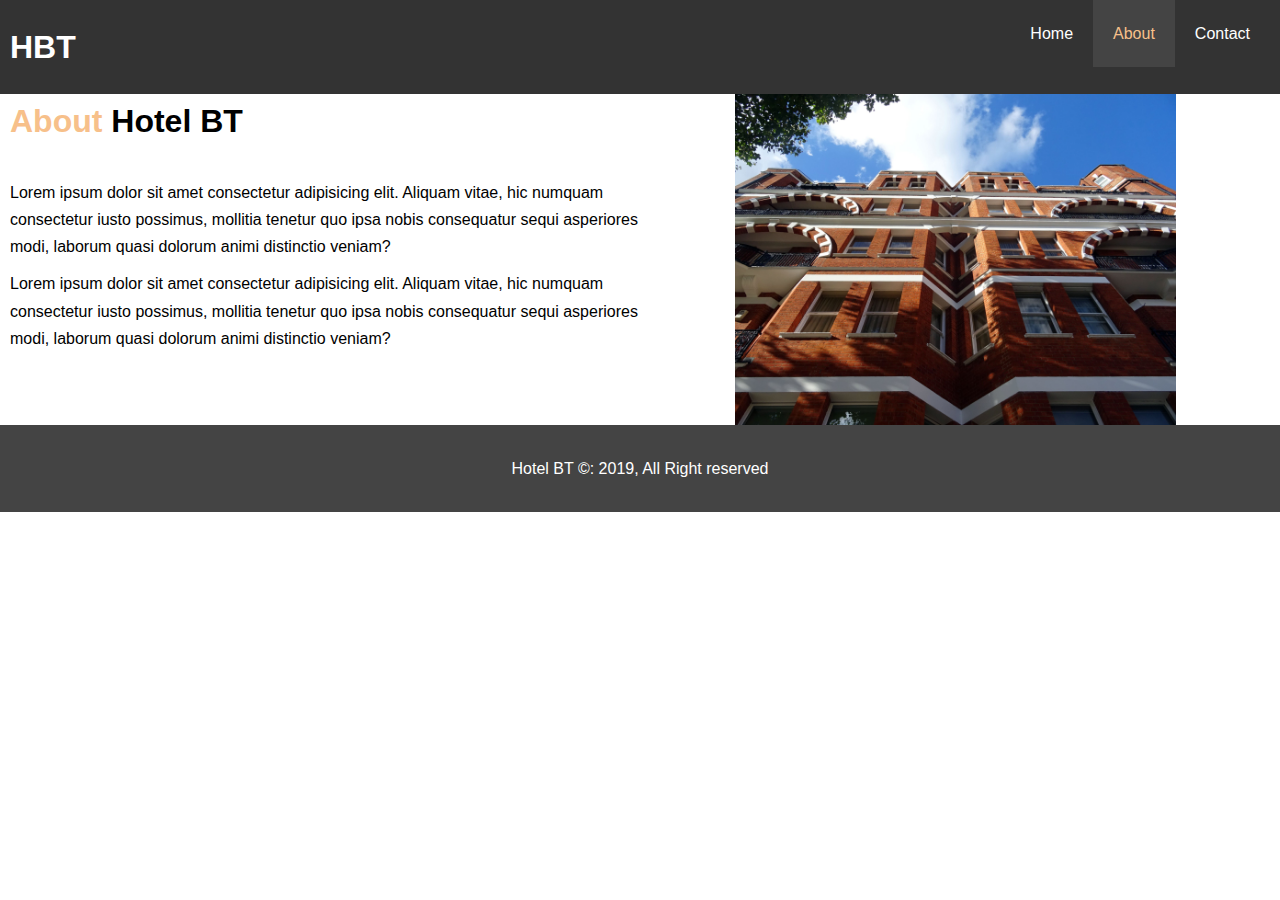
==== about.html @ 6a852ce6 "keep moving forward" ====
<!DOCTYPE html>
<html lang="en">
<head>
    <meta charset="UTF-8">
    <meta http-equiv="X-UA-Compatible" content="IE=edge">
    <meta name="viewport" content="width=device-width, initial-scale=1.0">
    <title>Hotel BT| About</title>
    <meta name="description" content=" welcome to the best hotels to experience"/>
    <link rel="stylesheet" href="css/style.css"/>
</head>
<body>
    <header>
         <nav id="navbar">

            <div class="container">
            <h1 class="logo"><a href="index.html">HBT</a></h1>

            
            <ul>
                <li><a href="index.html">Home</a></li>
                <li><a  class="current" href="about.html"> About</a></li>
                <li><a href="contact.html"> Contact</a></li>
            </ul>

        </div>

         </nav>

         
    </header>


    <section id="about-info bg-light">
        <div class="container">
            <div class="info-left">
                <h1> <span class="text-primary">About </span> Hotel BT</h1>

                <p>Lorem ipsum dolor sit amet consectetur adipisicing elit. Aliquam vitae, hic numquam consectetur iusto possimus, mollitia tenetur quo ipsa nobis consequatur sequi asperiores modi, laborum quasi dolorum animi distinctio veniam?</p>

                <p>Lorem ipsum dolor sit amet consectetur adipisicing elit. Aliquam vitae, hic numquam consectetur iusto possimus, mollitia tenetur quo ipsa nobis consequatur sequi asperiores modi, laborum quasi dolorum animi distinctio veniam?</p>
            </div>
            <div class="info-right">

            <img src="./img/photo-2.jpg" alt="hotel"/>


            </div>
        </div>
    </section>
    
    <footer id="main-footer">
         <p>Hotel BT &copy: 2019, All Right reserved</p>
    </footer>
</body>
</html>
---- css/style.css ----
/* reset */

*{
    margin:0;
    padding:0;
    box-sizing:border-box;
}


/* *main style */

html,body{
    font-family:'Segoe UI', Tahoma, Geneva, Verdana, sans-serif;
    line-height:1.7;


}


a{
    color:#333;
    text-decoration: none;
}



h1,h2,h3{
    padding-bottom:1.25rem;
}


p{
    margin: .625rem 0;
}



/* utills classes */

.container{
    margin:auto;
    max-width:81.75rem;
    /* max-width:1100px; */
    overflow:auto;
    padding:0 10px;
}



.text-primary{
    color:#f7c08a;
}


.lead{
    font-size:18px;
}


.btn {
    display:inline-block;
    font-size:18px;
    color:white;
    background:#333;
    padding:13px 20px;
    border:none;
    cursor:pointer;
}


.btn:hover{
    background:#f7c08a;
    color:#333;
}


.btn-light{
    background:#f4f4f4;
    color:#333;
}


.btn-dark{
    background:#333;
    color:#fff;
}

.bg-light{
    background:#f4f4f4;
    color:#333;
}

.bg-dark{
    background:#333;
    color:#fff;
}

.bg-primary{
    color:#333;
    background:#f7c08a;
}

.clr{
    clear:both;
}
/* end */

/* navbar */

#navbar{
    background-color:#333;
    color:#fff;
    overflow:auto;

}



#navbar a {
    color:#fff;
}

#navbar h1{
    float:left;
    padding-top:20px;

}


#navbar ul{
    list-style:none;
    float:right;
}


#navbar ul li {
  float:left;
}


#navbar ul li a  {
    display:block;
    padding:20px;
    text-align:center;
}


#navbar ul li a:hover, #navbar ul li  a.current{
    background:#444;
    color:#f7c08a;
}

/* end of nav */


/*beginning of showcase content*/


#showcase{
     background:url('../img/showcase.jpg') no-repeat center center/cover;
     object-fit: cover;
     height:37.5rem;
}


#showcase .showcase-content {
    color:white;
    text-align:center;
    padding-top:170px;
}



#showcase .showcase-content h1{
    font-size:60px;
    line-height:1.2em;
}


#showcase .showcase-content p {
    padding-bottom:20px;
    line-height:1.5em;
}

/* Home info */

#home-info{
    height:400px;
}


#home-info .info-img{
    float:left;
    width:50%;
    background:url('../img/photo-1.jpg') no-repeat;
    min-height:100%;


}


#home-info .info-content{
    float:right;
    width:50%;
    height:100%;
    text-align:center;
    padding:50px 30px;
    overflow:hidden;
}


.info-content p{

    padding-bottom:30px;
}


/* end of Info */




/* features section */

.box{
    float:left;
    width:33.3%;
    padding:50px;
    text-align:center;
    
}


.box i {
    margin-bottom:10px;
}




/* end of features section */


/* footer */


#main-footer{
    text-align:center;
    background:#444;
    color:#fff;
    padding:20px;
}


/* end of footerh */




/* about page */

.info-right {
    width:50%;
    min-height:100%;
    float:right;

}


.info-right img {
    display:block;
    width: 70%;
    margin:auto;

}



 .info-left {
    float:left;
    width:50%;
    min-height:100%;

}








/* end about */
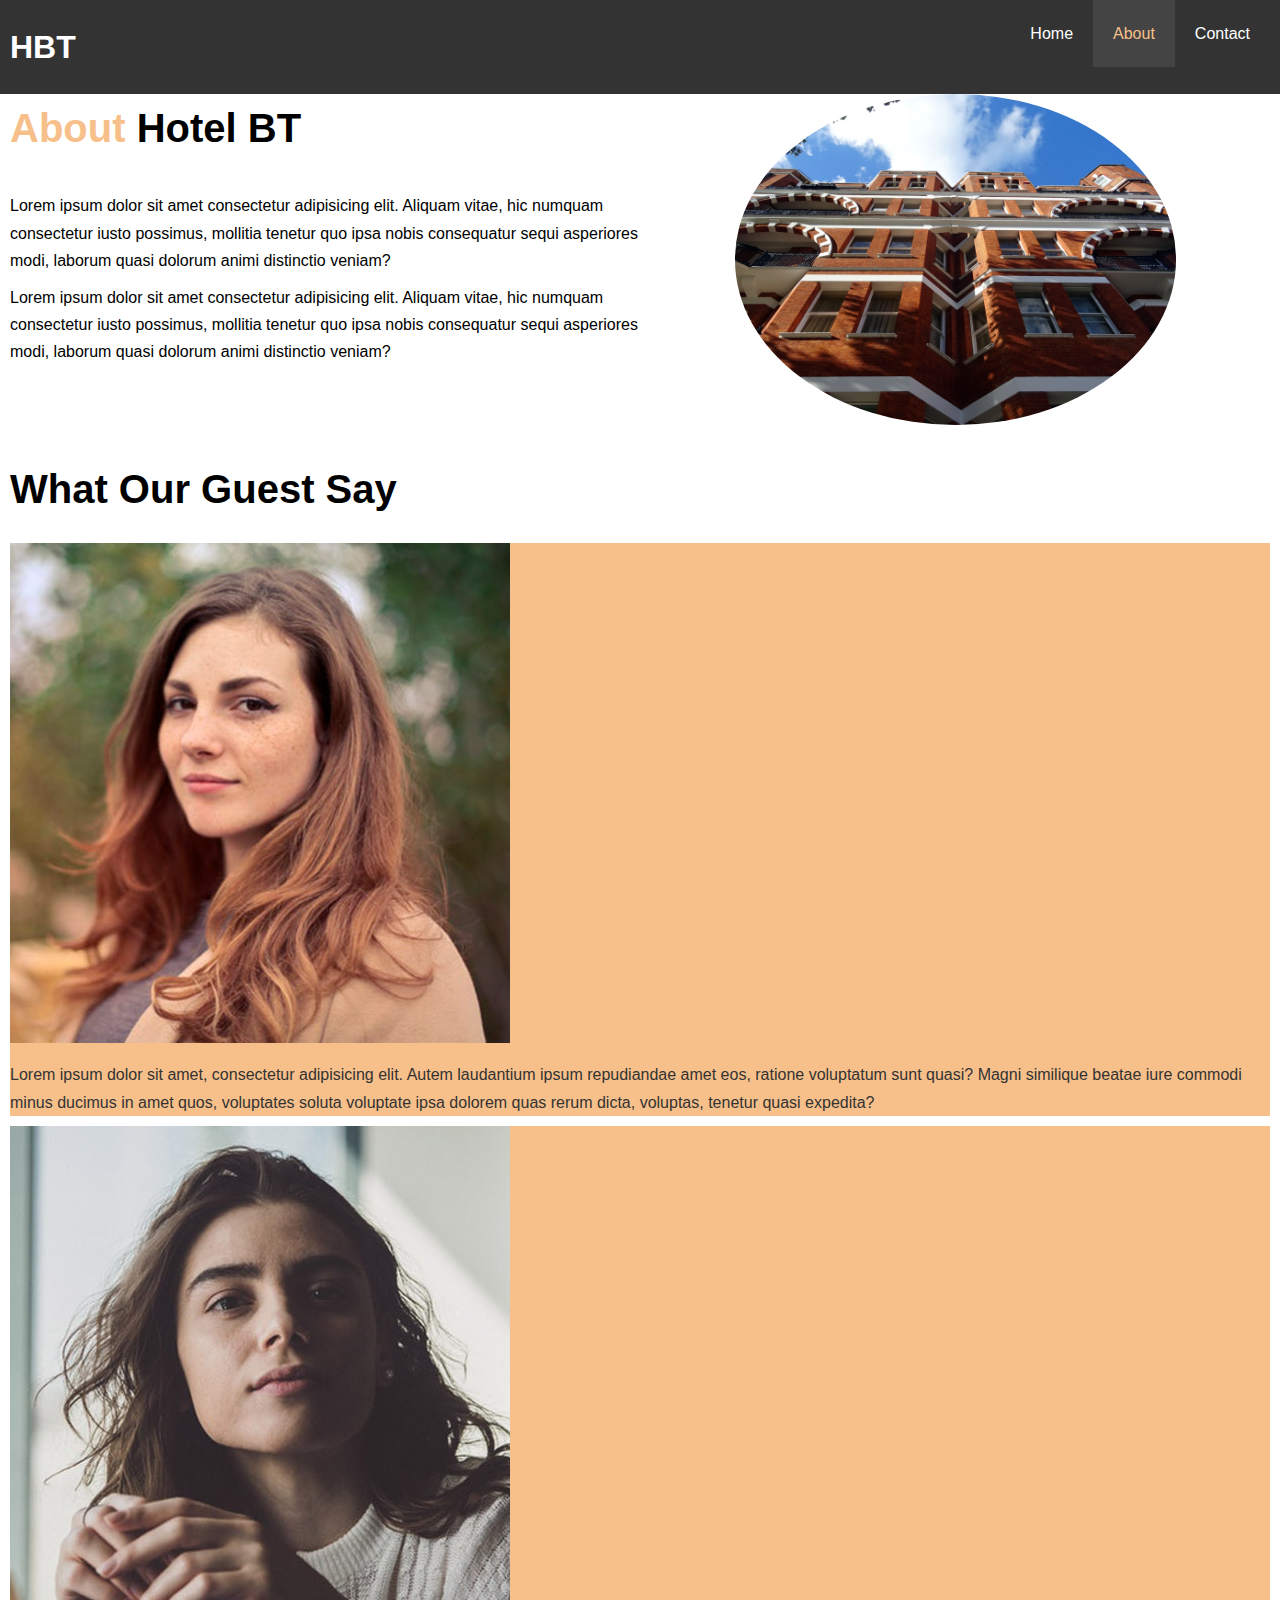
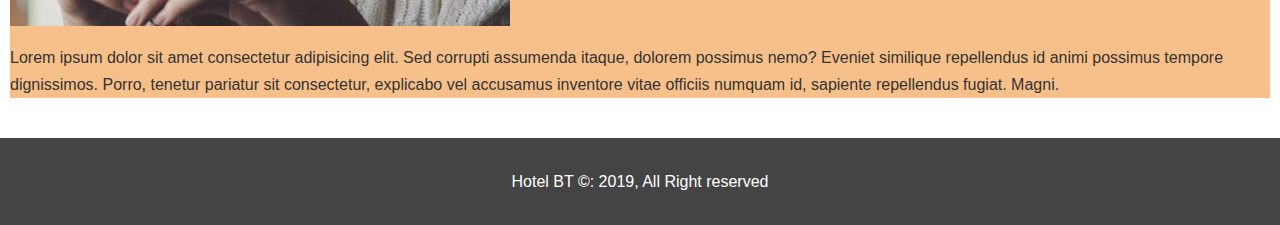
==== commit 145f1d24: "keep moving forward" ====
--- a/about.html
+++ b/about.html
@@ -30,10 +30,10 @@
     </header>
 
 
-    <section id="about-info bg-light">
+    <section id="about-info bg-light py-3">
         <div class="container">
             <div class="info-left">
-                <h1> <span class="text-primary">About </span> Hotel BT</h1>
+                <h1 class="l-heading"> <span class="text-primary">About </span> Hotel BT</h1>
 
                 <p>Lorem ipsum dolor sit amet consectetur adipisicing elit. Aliquam vitae, hic numquam consectetur iusto possimus, mollitia tenetur quo ipsa nobis consequatur sequi asperiores modi, laborum quasi dolorum animi distinctio veniam?</p>
 
@@ -47,6 +47,31 @@
             </div>
         </div>
     </section>
+
+    <div class="clr"></div>
+
+
+    <section id="testimonials" class="py-3">
+        <div class="container">
+            <h2 class="l-heading">What Our Guest Say</h2>
+
+            <div class="testimonial bg-primary">
+                <img src="./img/person-1.jpg" alt="Samantha"/>
+
+                <p>Lorem ipsum dolor sit amet, consectetur adipisicing elit. Autem laudantium ipsum repudiandae amet eos, ratione voluptatum sunt quasi? Magni similique beatae iure commodi minus ducimus in amet quos, voluptates soluta voluptate ipsa dolorem quas rerum dicta, voluptas, tenetur quasi expedita?</p>
+
+            </div>
+
+
+            <div class="testimonial bg-primary">
+                <img src="./img/person-2.jpg" alt="Dan"/>
+
+                <p>Lorem ipsum dolor sit amet consectetur adipisicing elit. Sed corrupti assumenda itaque, dolorem possimus nemo? Eveniet similique repellendus id animi possimus tempore dignissimos. Porro, tenetur pariatur sit consectetur, explicabo vel accusamus inventore vitae officiis numquam id, sapiente repellendus fugiat. Magni.</p>
+
+
+            </div>
+        </div>
+    </section>
     
     <footer id="main-footer">
          <p>Hotel BT &copy: 2019, All Right reserved</p>
--- a/css/style.css
+++ b/css/style.css
@@ -103,6 +103,27 @@
 .clr{
     clear:both;
 }
+
+.py-1 {
+    padding:10px 0;
+
+}
+
+.py-2 {
+    padding:20px 0;
+
+}
+
+.py-3 {
+    padding:30px 0;
+
+}
+
+
+.l-heading{
+    font-size:40px;
+}
+
 /* end */
 
 /* navbar */
@@ -271,6 +292,7 @@
     display:block;
     width: 70%;
     margin:auto;
+    border-radius:50%;
 
 }
 
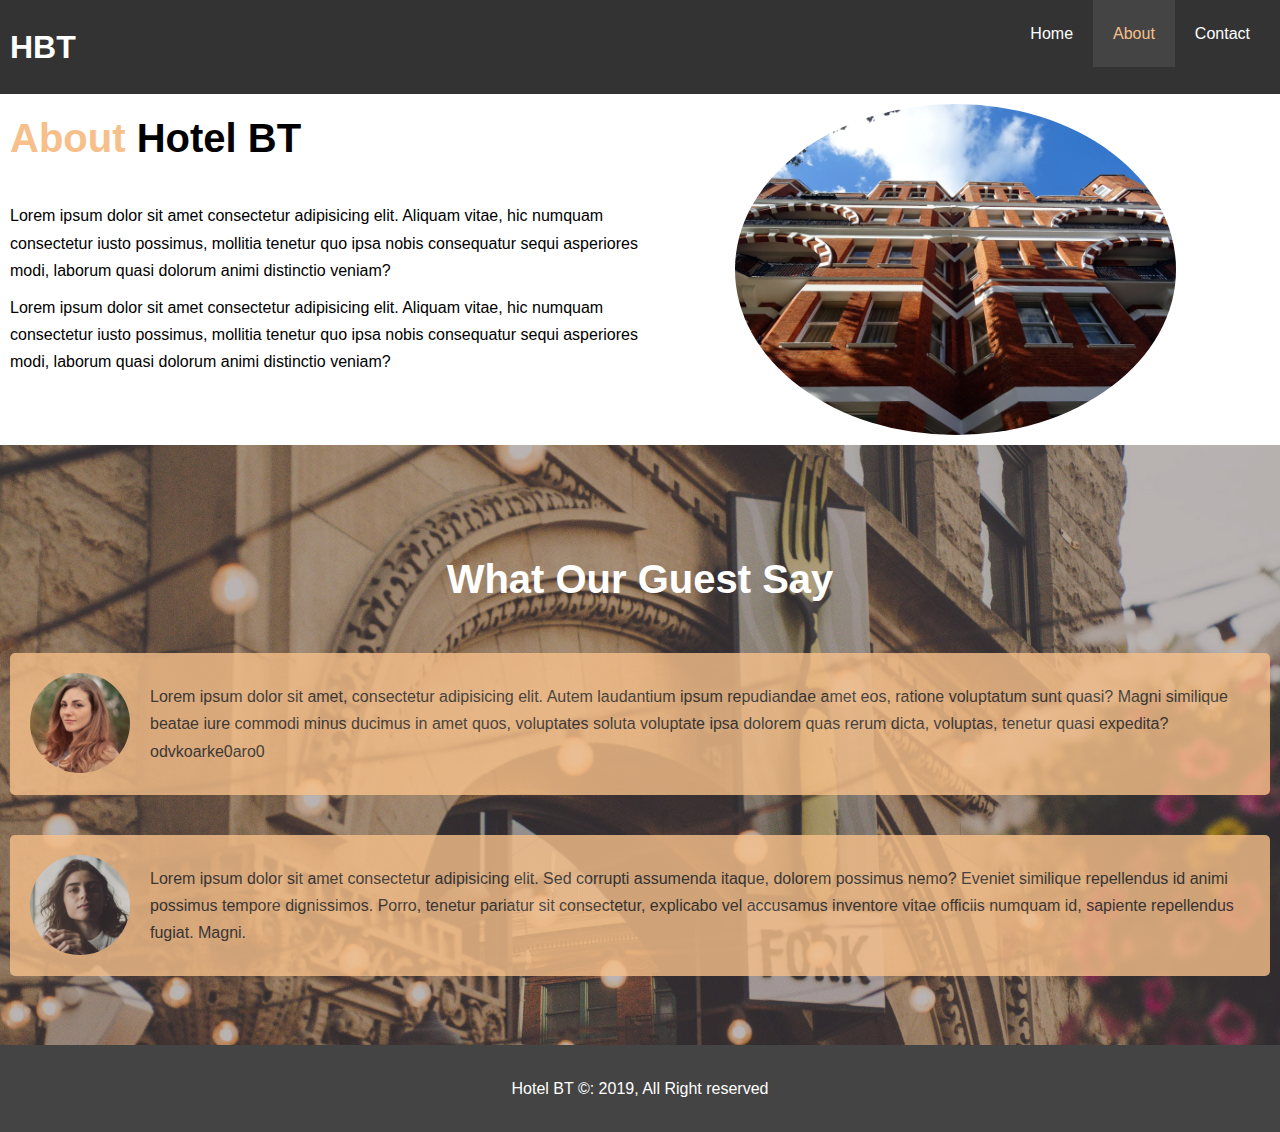
==== commit 8c2bd8f1: "keep moving forward" ====
--- a/about.html
+++ b/about.html
@@ -30,16 +30,16 @@
     </header>
 
 
-    <section id="about-info bg-light py-3">
+    <section id="about-info bg-light py-3 ">
         <div class="container">
-            <div class="info-left">
+            <div class="info-left py-1">
                 <h1 class="l-heading"> <span class="text-primary">About </span> Hotel BT</h1>
 
                 <p>Lorem ipsum dolor sit amet consectetur adipisicing elit. Aliquam vitae, hic numquam consectetur iusto possimus, mollitia tenetur quo ipsa nobis consequatur sequi asperiores modi, laborum quasi dolorum animi distinctio veniam?</p>
 
                 <p>Lorem ipsum dolor sit amet consectetur adipisicing elit. Aliquam vitae, hic numquam consectetur iusto possimus, mollitia tenetur quo ipsa nobis consequatur sequi asperiores modi, laborum quasi dolorum animi distinctio veniam?</p>
             </div>
-            <div class="info-right">
+            <div class="info-right py-1">
 
             <img src="./img/photo-2.jpg" alt="hotel"/>
 
@@ -51,14 +51,16 @@
     <div class="clr"></div>
 
 
-    <section id="testimonials" class="py-3">
+    <section id="testimonals" class="py-3">
         <div class="container">
             <h2 class="l-heading">What Our Guest Say</h2>
 
             <div class="testimonial bg-primary">
                 <img src="./img/person-1.jpg" alt="Samantha"/>
 
-                <p>Lorem ipsum dolor sit amet, consectetur adipisicing elit. Autem laudantium ipsum repudiandae amet eos, ratione voluptatum sunt quasi? Magni similique beatae iure commodi minus ducimus in amet quos, voluptates soluta voluptate ipsa dolorem quas rerum dicta, voluptas, tenetur quasi expedita?</p>
+                <p>Lorem ipsum dolor sit amet, consectetur adipisicing elit. Autem laudantium ipsum repudiandae amet eos, ratione voluptatum sunt quasi? Magni similique beatae iure commodi minus ducimus in amet quos, voluptates soluta voluptate ipsa dolorem quas rerum dicta, voluptas, tenetur quasi expedita?
+                    odvkoarke0aro0
+                </p>
 
             </div>
 
--- a/css/style.css
+++ b/css/style.css
@@ -312,4 +312,39 @@
 
 
 
-/* end about */+/* end about */
+
+
+/* testimonials */
+
+
+#testimonals h2{
+    color:#fff;
+    text-align:center;
+    padding-bottom:40px;
+
+
+}
+
+#testimonals .testimonial{
+    padding:20px;
+    margin-bottom:40px;
+    border-radius:5px;
+    opacity:0.8;
+
+}
+
+
+#testimonals{
+    height:600px;
+    background:url('../img/test-bg.jpg') no-repeat center center/cover;
+    padding-top:100px;
+}
+
+
+#testimonals .testimonial img {
+    width:100px;
+    float:left;
+    margin-right:20px;
+    border-radius:50%;
+}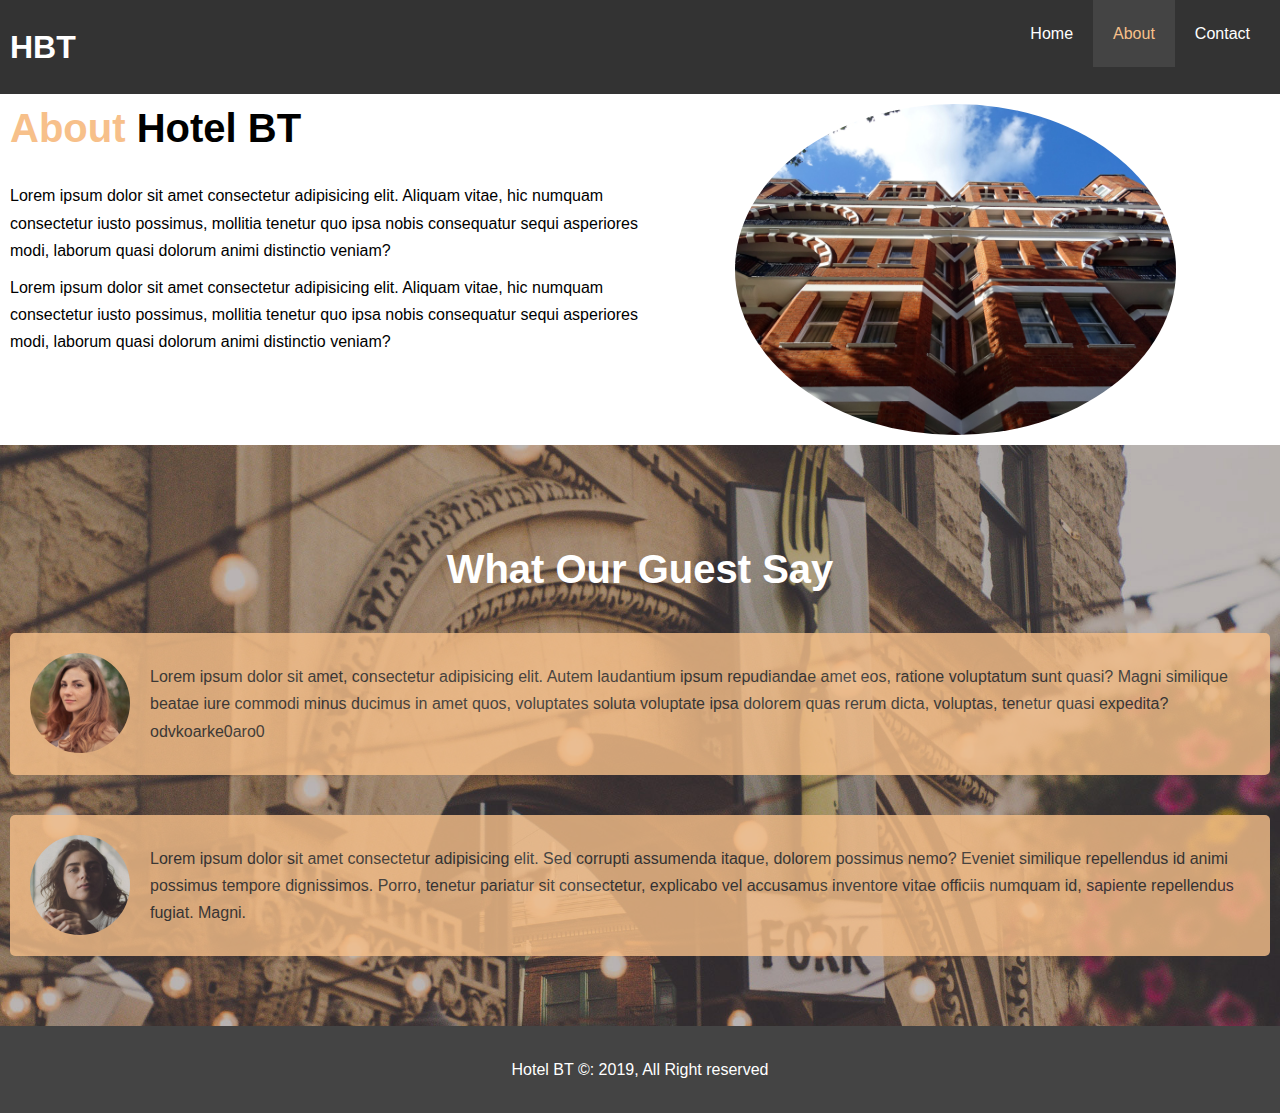
==== commit 16ad766d: "keep moving forward" ====
--- a/about.html
+++ b/about.html
@@ -7,6 +7,7 @@
     <title>Hotel BT| About</title>
     <meta name="description" content=" welcome to the best hotels to experience"/>
     <link rel="stylesheet" href="css/style.css"/>
+    <link rel="stylesheet" media="screen and (max-width:768px)" href="css/mobile.css"/>
 </head>
 <body>
     <header>
--- a/css/style.css
+++ b/css/style.css
@@ -122,6 +122,7 @@
 
 .l-heading{
     font-size:40px;
+    line-height:1.2;
 }
 
 /* end */
@@ -206,7 +207,7 @@
 /* Home info */
 
 #home-info{
-    height:400px;
+    height:450px;
 }
 
 
@@ -336,7 +337,7 @@
 
 
 #testimonals{
-    height:600px;
+    height:100%;
     background:url('../img/test-bg.jpg') no-repeat center center/cover;
     padding-top:100px;
 }
@@ -347,4 +348,38 @@
     float:left;
     margin-right:20px;
     border-radius:50%;
+}
+
+
+/* contact form /contact from ending */
+
+
+#contact-form .form-group{
+    margin-bottom:20px;
+
+}
+
+#contact-form label{
+    display:block;
+    margin-bottom:5px;
+
+}
+
+#contact-form input, #contact-form textarea{
+    width:100%;
+    padding:10px;
+    border:1px #ddd solid;
+}
+
+
+#contact-form textarea{
+    height:200px;
+}
+
+
+#contact-form input:focus,
+#contact-form  textarea:focus{
+    outline:none;
+    border-color:#f7c08a;
+
 }--- a/css/mobile.css
+++ b/css/mobile.css
@@ -0,0 +1,66 @@
+#navbar .logo {
+  float:none;
+  text-align:center;
+}
+
+#navbar ul, #navbar ul li{
+    float:none;
+}
+
+#navbar ul li a {
+ padding:5px;
+ border-bottom:#444 dotted 1px;
+}
+
+
+/* home info */
+
+
+#home-info .info-img{
+    display:none;
+}
+
+
+#home-info .info-content{
+    float:none;
+    width:100%;
+  
+}
+
+
+
+/* boxes */
+
+.box{
+    float:none;
+    width:100%;
+}
+
+
+/* about */
+
+.info-right,.info-left {
+    float:none;
+    width:100%;
+
+
+}
+
+
+#about-info .info-right{
+    margin-top:30px;
+}
+
+.l-heading{
+    text-align:center;
+}
+
+
+/* contact */
+
+
+#contact-info .box {
+    border-bottom:#444 dotted 1px;
+
+
+}